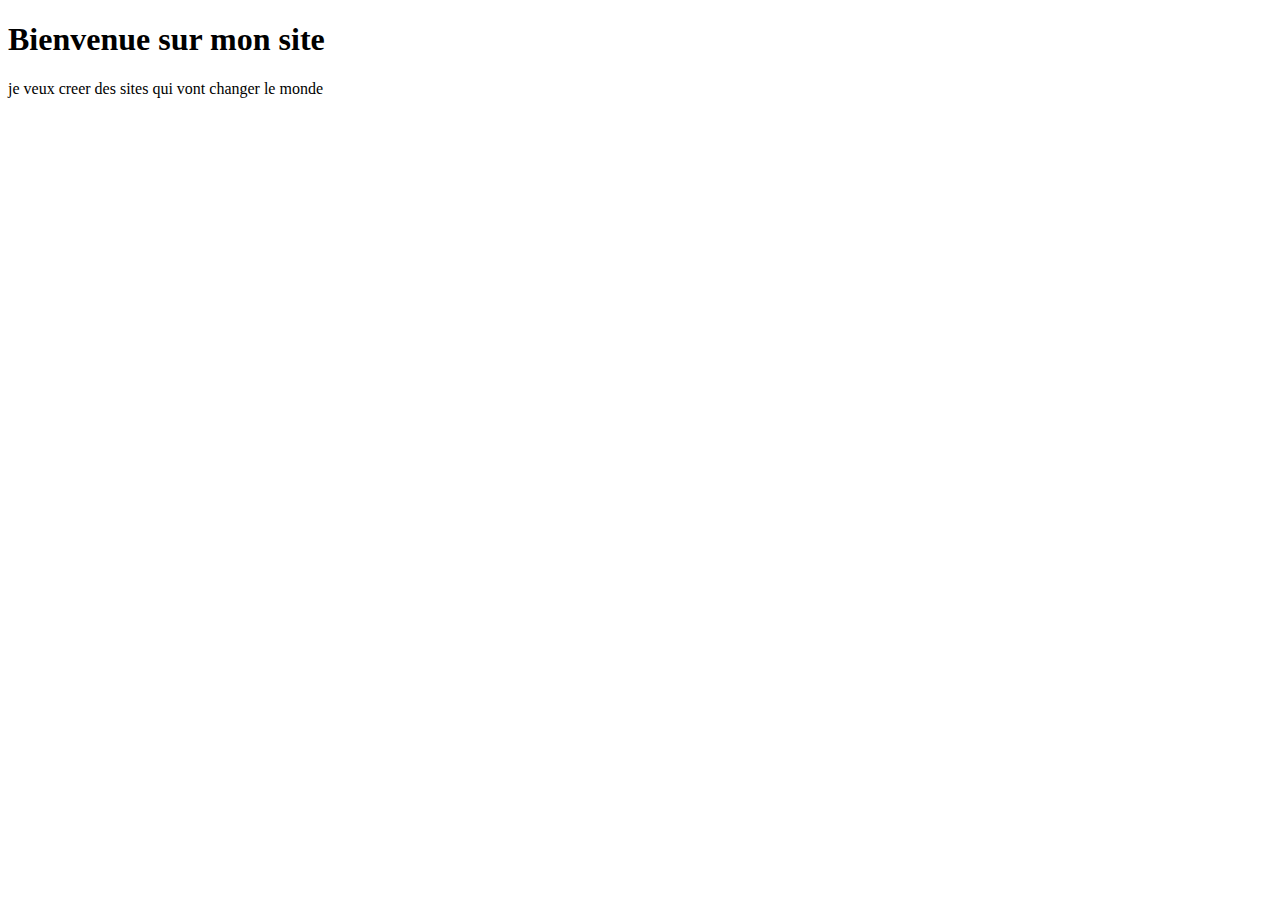
==== index.html @ d8b4cdb8 "ajout d'un paragraphe" ====
<!DOCTYPE html>
<html lang="en">
<head>
               <meta charset="UTF-8">
               <meta http-equiv="X-UA-Compatible" content="IE=edge">
               <meta name="viewport" content="width=device-width, initial-scale=1.0">
               <title>Mon premier site web</title>
</head>
<body>
       <h1>Bienvenue sur mon site</h1>  
       <p>je veux creer des sites qui vont changer le monde </p>      
</body>
</html>
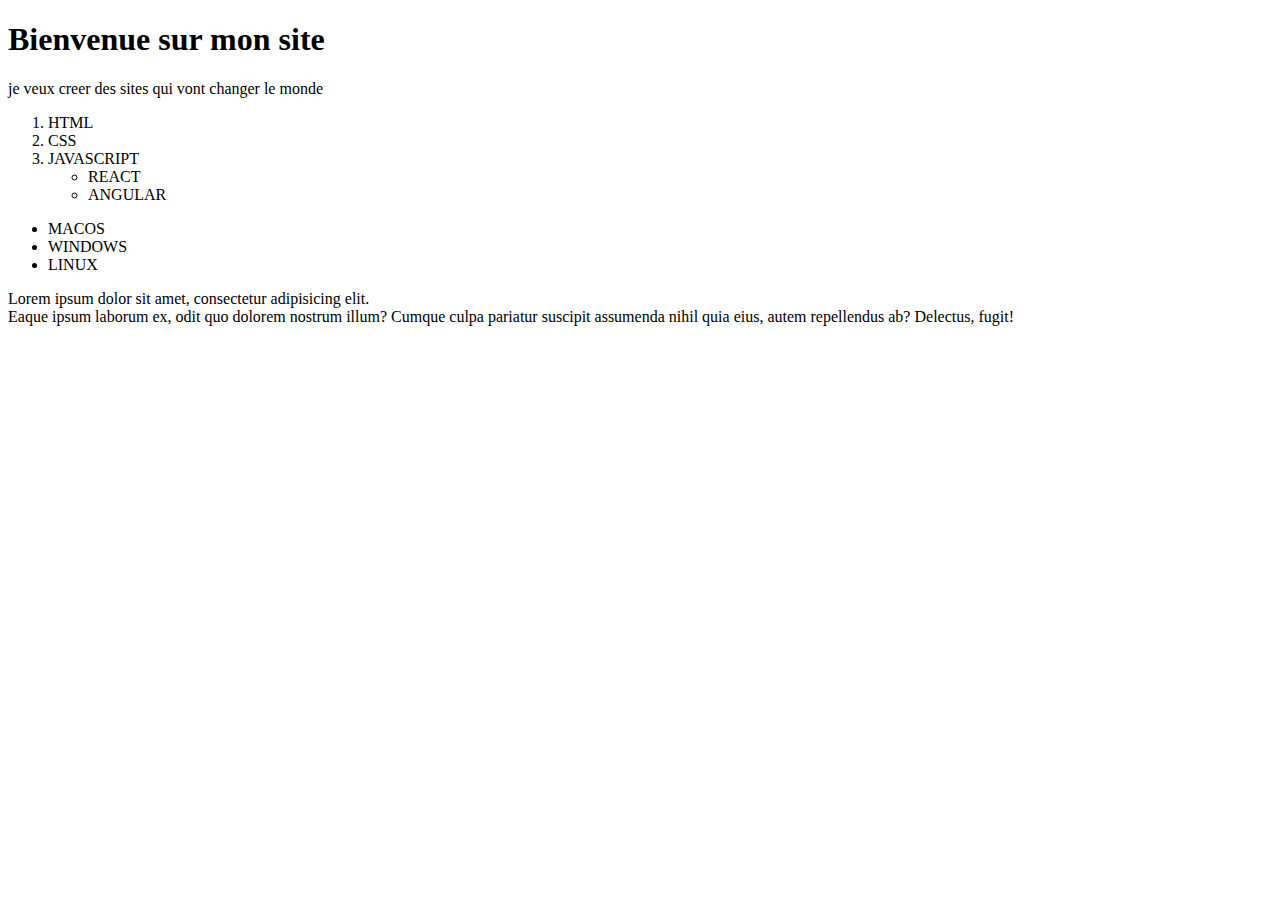
==== commit bf7d8e2a: "ajout des listes" ====
--- a/index.html
+++ b/index.html
@@ -8,6 +8,21 @@
 </head>
 <body>
        <h1>Bienvenue sur mon site</h1>  
-       <p>je veux creer des sites qui vont changer le monde </p>      
+       <p>je veux creer des sites qui vont changer le monde </p>   
+       <ol>
+               <li>HTML</li>
+               <li>CSS</li>
+               <li>JAVASCRIPT</li>
+               <ul>
+                              <li>REACT</li>
+                              <li>ANGULAR</li>
+               </ul>
+       </ol>   
+       <ul>
+               <li>MACOS</li>
+               <li>WINDOWS</li>
+               <li>LINUX</li>
+       </ul>
+       <p>Lorem ipsum dolor sit amet, consectetur adipisicing elit. <br> Eaque ipsum laborum ex, odit quo dolorem nostrum illum? Cumque culpa pariatur suscipit assumenda nihil quia eius, autem repellendus ab? Delectus, fugit!</p>
 </body>
 </html>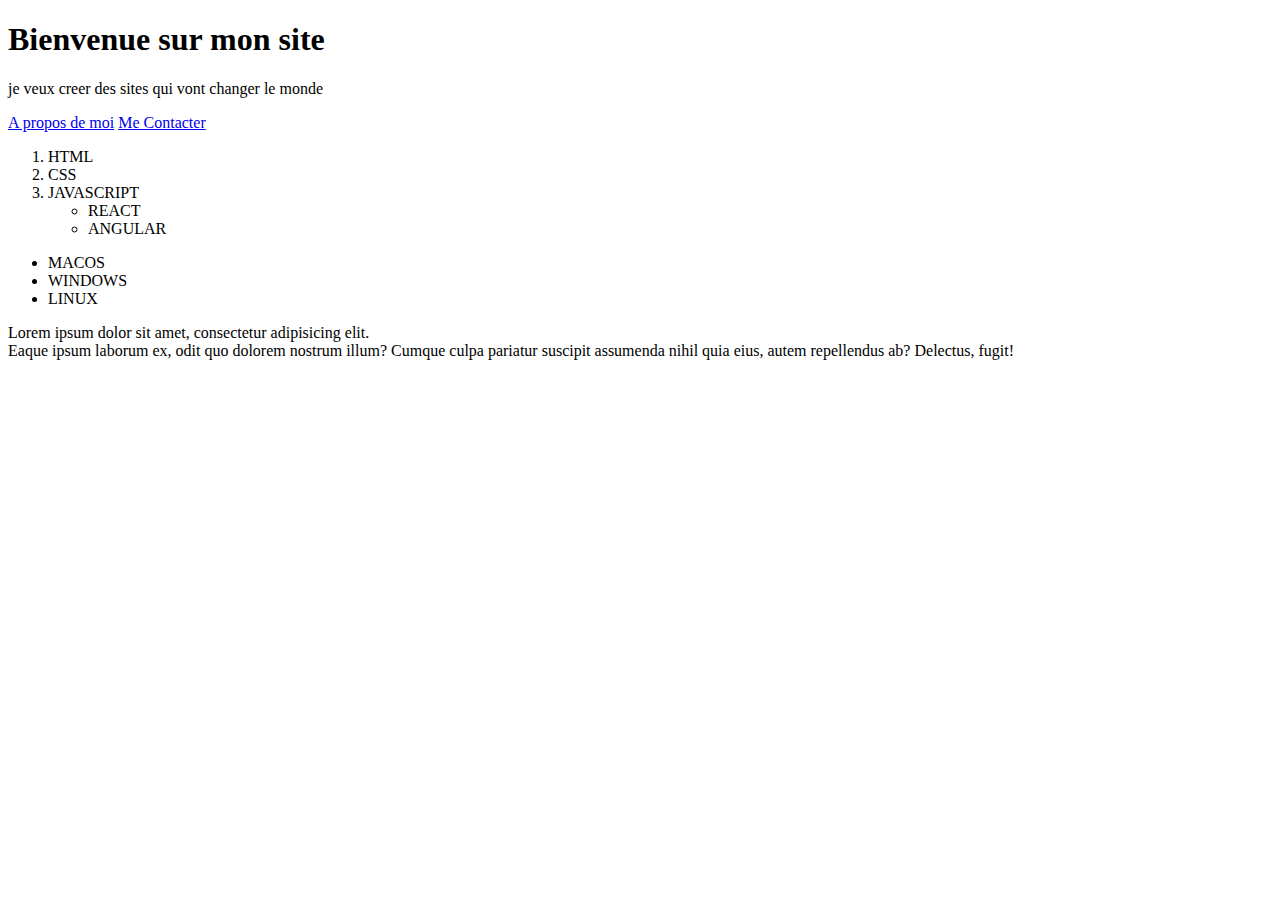
==== commit 41dd4386: "ajout du css" ====
--- a/index.html
+++ b/index.html
@@ -8,7 +8,9 @@
 </head>
 <body>
        <h1>Bienvenue sur mon site</h1>  
-       <p>je veux creer des sites qui vont changer le monde </p>   
+       <p>je veux creer des sites qui vont changer le monde </p>  
+       <a href="./about.html">A propos de moi</a> 
+       <a href="../pages/contact.html">Me Contacter</a>
        <ol>
                <li>HTML</li>
                <li>CSS</li>
